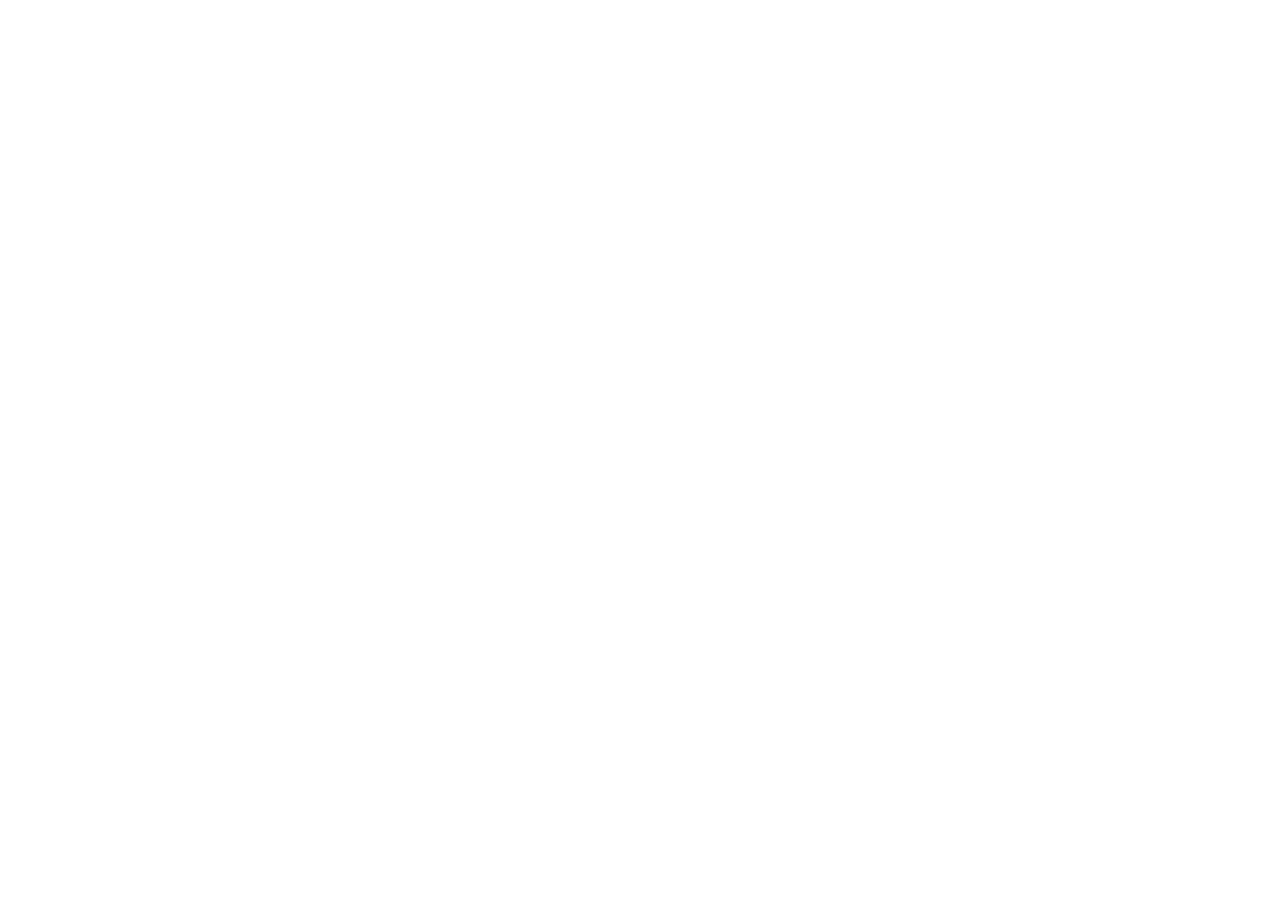
==== index.html @ 8f59382b "Changes styles and title" ====
<!DOCTYPE html>
<html lang="en">
<head>
    <meta charset="UTF-8">
    <meta name="viewport" content="width=device-width, initial-scale=1.0">
    <title>Git rules</title>
</head>
<body>
    
</body>
</html>
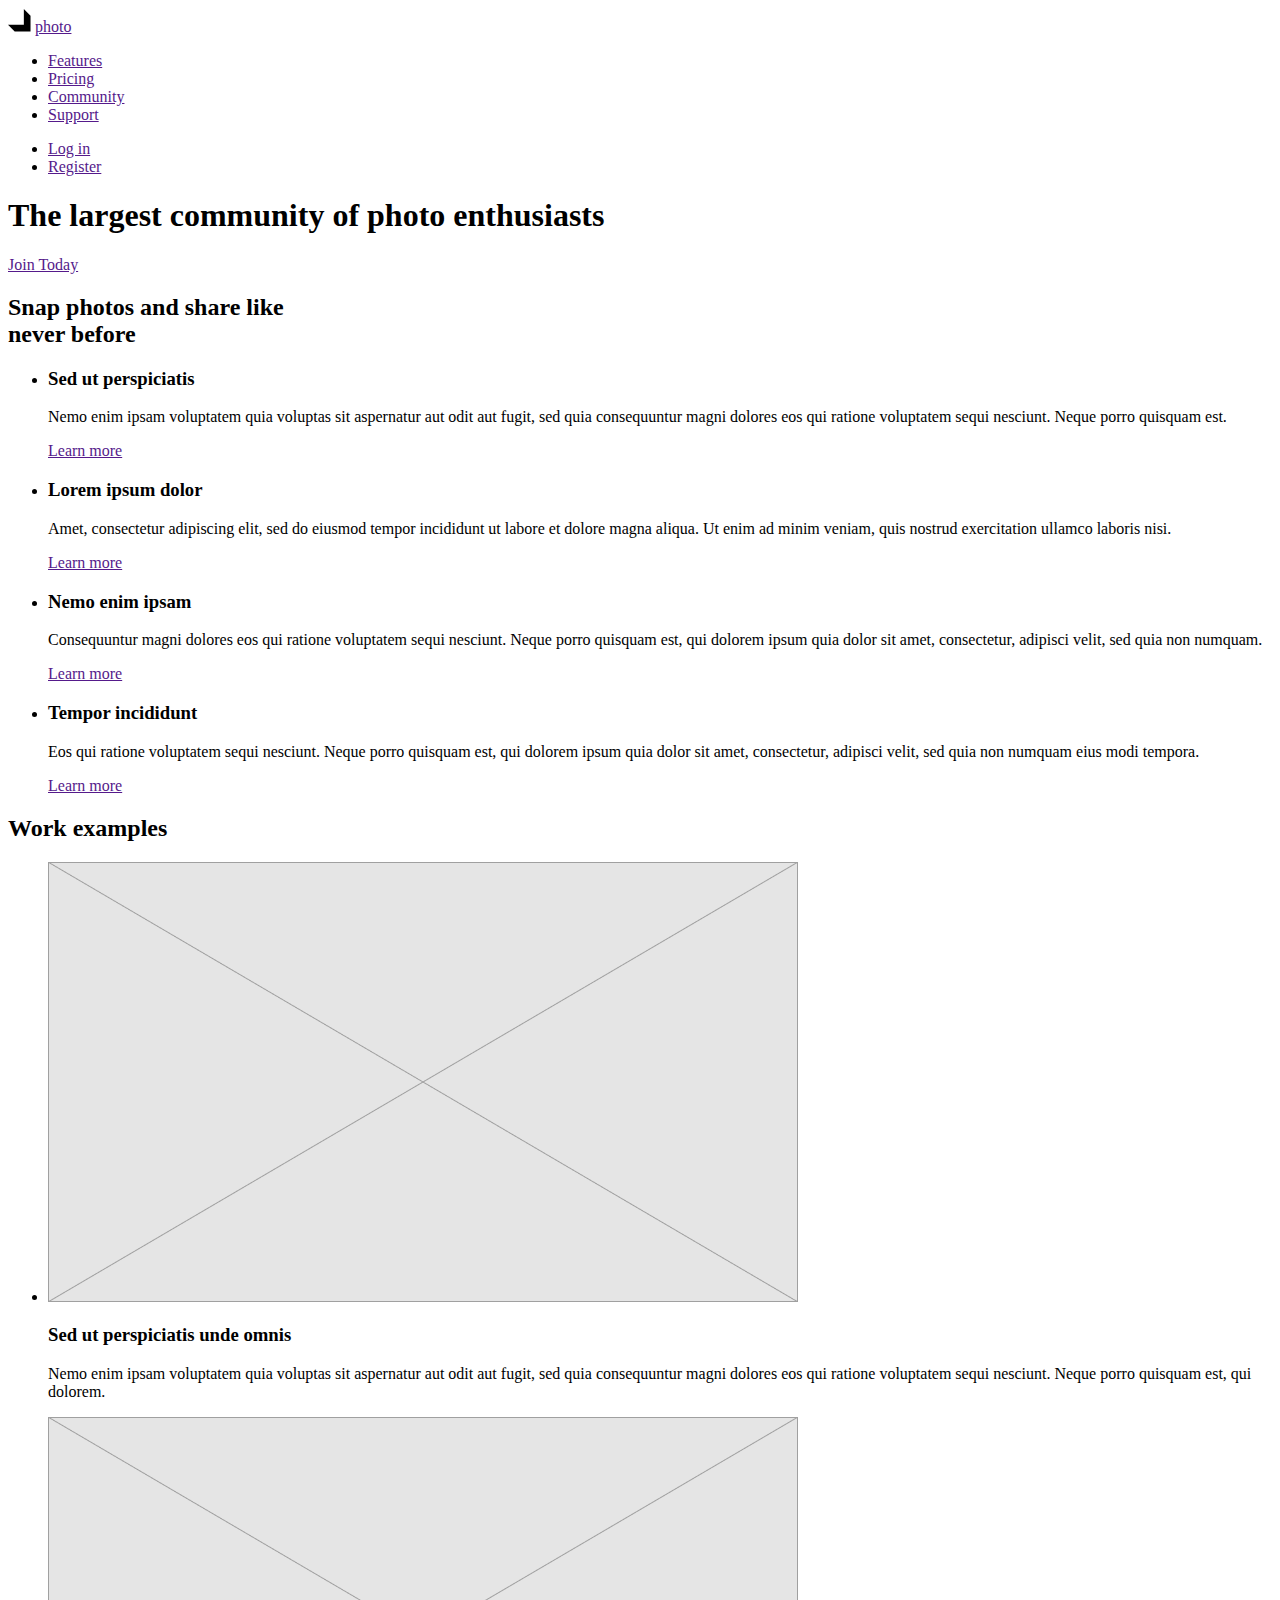
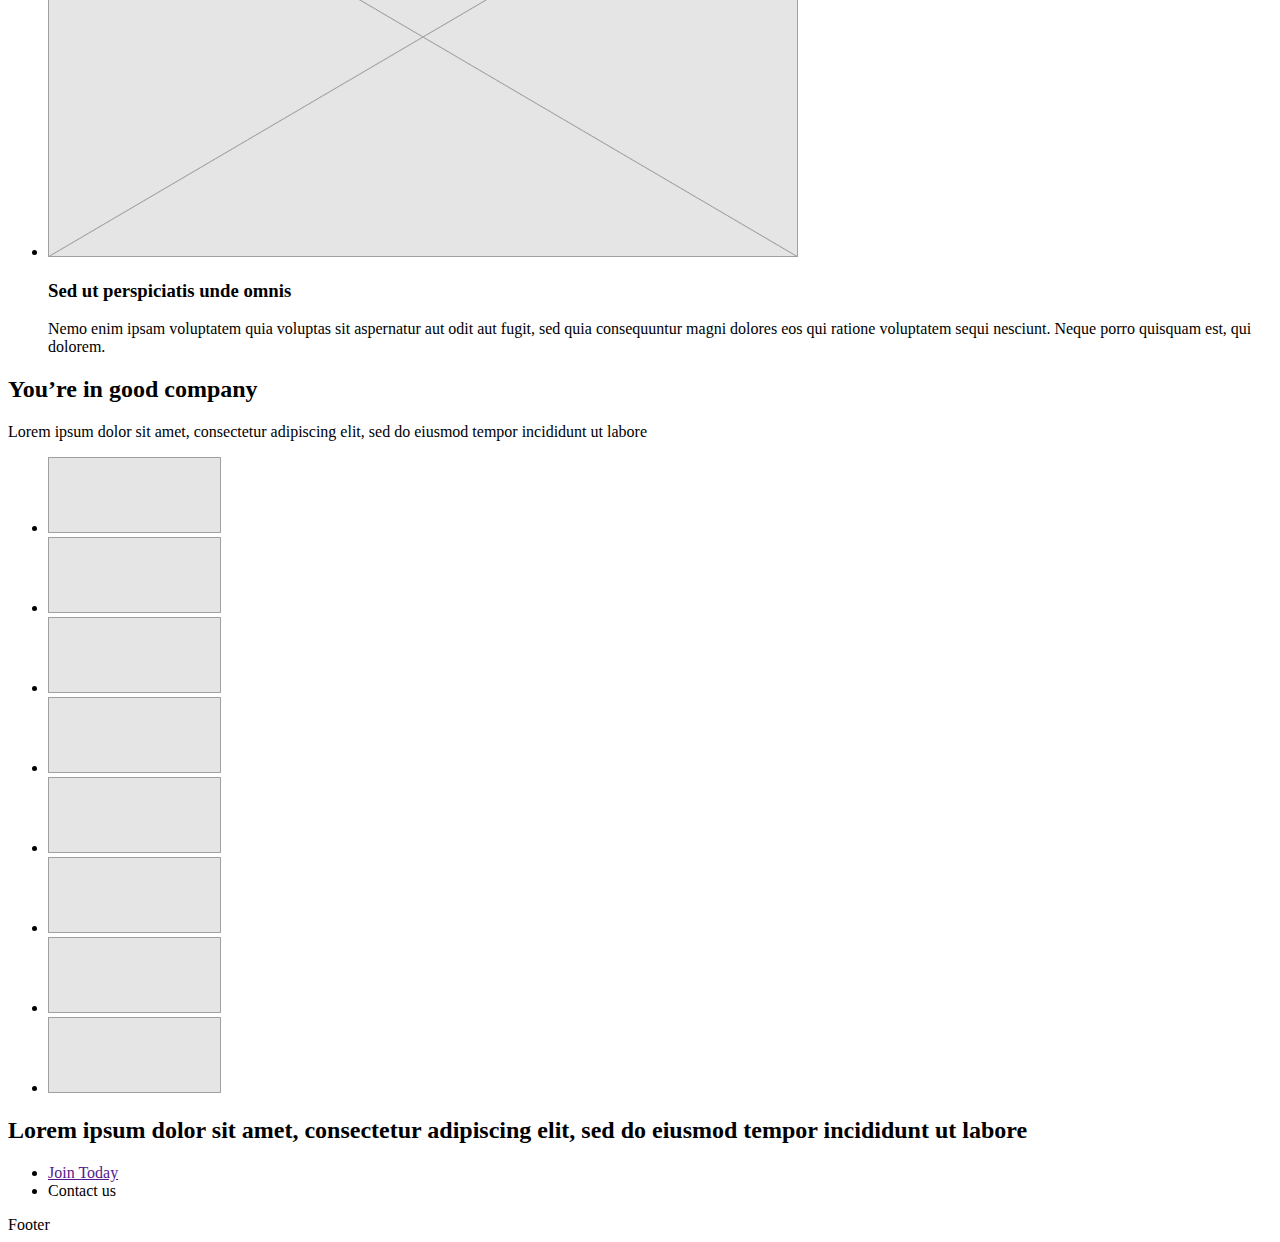
==== commit 72c0095f: "Добовлять к макету разметку" ====
--- a/index.html
+++ b/index.html
@@ -1,11 +1,120 @@
 <!DOCTYPE html>
-<html lang="en">
+<html lang="zxx">
 <head>
     <meta charset="UTF-8">
     <meta name="viewport" content="width=device-width, initial-scale=1.0">
     <title>Git rules</title>
 </head>
 <body>
-    
-</body>
+<!-- Header site-->
+ <header>
+     <nav>
+            <img src="./img/logo.svg" alt="Work"> <a href="">photo</a>
+          <ul>
+               <li> <a href="">Features</a></li>
+               <li> <a href="">Pricing</a></li>
+               <li><a href="">Community</a></li>
+               <li> <a href="">Support</a></li>
+          </ul>
+
+          <ul>
+               <li> <a href="">Log in</a></li>
+               <li> <a href="">Register</a></li>
+          </ul>
+     </nav>
+  </header>
+  <main>
+  <!--Hero-->
+        <section>
+          <h1>The largest community of photo enthusiasts</h1>
+          <a href="">Join Today</a>
+       </section>
+ <!-- Advantage-->
+  <section>
+     <h2>Snap photos and share like <br /> never before</h2>
+    <ul>
+        <li>
+            <h3>Sed ut perspiciatis</h3>
+            <p>Nemo enim ipsam voluptatem quia voluptas sit aspernatur aut odit aut fugit, sed quia consequuntur magni dolores eos qui ratione voluptatem sequi nesciunt. Neque porro quisquam est.</p>
+             <a href="">Learn more</a>
+        </li>
+        <li>
+            <h3>Lorem ipsum dolor</h3>
+            <p>Amet, consectetur adipiscing elit, sed do eiusmod tempor incididunt ut labore et dolore magna aliqua. Ut enim ad minim veniam, quis nostrud exercitation ullamco laboris nisi.</p>
+            <a href="">Learn more</a>
+        </li>
+        <li>
+            <h3>Nemo enim ipsam</h3>
+            <p>Consequuntur magni dolores eos qui ratione voluptatem sequi nesciunt. Neque porro quisquam est, qui dolorem ipsum quia dolor sit amet, consectetur, adipisci velit, sed quia non numquam.</p>
+            <a href="">Learn more</a>
+        </li>
+        <li>
+            <h3>Tempor incididunt</h3>
+            <p>Eos qui ratione voluptatem sequi nesciunt. Neque porro quisquam est, qui dolorem ipsum quia dolor sit amet, consectetur, adipisci velit, sed quia non numquam eius modi tempora.</p>
+            <a href="">Learn more</a>
+        </li>
+    </ul>
+  </section>
+  <!--Work examples -->
+  <section>
+    <h2>Work examples</h2>
+    <ul>
+        <li> 
+            <img src="./img/Rectangle.png" alt="Bike" width="750">
+            <h3>Sed ut perspiciatis unde omnis</h3>
+            <p>Nemo enim ipsam voluptatem quia voluptas sit aspernatur aut odit aut fugit, sed quia consequuntur magni dolores eos qui ratione voluptatem sequi nesciunt. Neque porro quisquam est, qui dolorem.</p>
+        </li>
+
+        <li>         
+            <img src="./img/Rectangle.png" alt="Moto" width="750">
+            <h3>Sed ut perspiciatis unde omnis</h3>
+            <p>Nemo enim ipsam voluptatem quia voluptas sit aspernatur aut odit aut fugit, sed quia consequuntur magni dolores eos qui ratione voluptatem sequi nesciunt. Neque porro quisquam est, qui dolorem.</p>
+        </li>
+    </ul>
+  </section>
+  <!--Testimonial-->
+  <section>
+      <h2>You’re in good company</h2> 
+         <p>Lorem ipsum dolor sit amet, consectetur adipiscing elit, sed do eiusmod tempor incididunt ut labore</p> 
+        <ul>
+           <li> 
+               <a href=""> <img src="./img/Rectangle.svg" alt="Company `s logo"></a>
+          </li> 
+           <li> 
+               <a href=""> <img src="./img/Rectangle.svg" alt="Company `s logo"></a>
+           </li> 
+           <li> 
+               <a href=""> <img src="./img/Rectangle.svg" alt="Company `s logo"></a>
+          </li> 
+           <li> 
+               <a href=""> <img src="./img/Rectangle.svg" alt="Company `s logo"></a>
+          </li> 
+           <li> 
+                <a href=""> <img src="./img/Rectangle.svg" alt="Company `s logo"></a>
+          </li> 
+           <li> 
+                <a href=""> <img src="./img/Rectangle.svg" alt="Company `s logo"></a>
+          </li> 
+           <li> 
+                <a href=""> <img src="./img/Rectangle.svg" alt="Company `s logo"></a>
+           </li> 
+           <li> 
+                 <a href=""> <img src="./img/Rectangle.svg" alt="Company `s logo"></a>
+           </li> 
+      </ul>
+  </section>
+  <!--Signup -->
+     <section>
+             <h2>Lorem ipsum dolor sit amet, consectetur adipiscing elit, sed do eiusmod tempor incididunt ut labore</h2>
+         <ul>
+              <li><a href="">Join Today</a> </li>
+             <li> <a href=""></a>Contact us</li>
+      </ul>
+     </section>
+</main>
+    <!--footer-->
+    <footer>
+        Footer 
+    </footer>
+</body> 
 </html>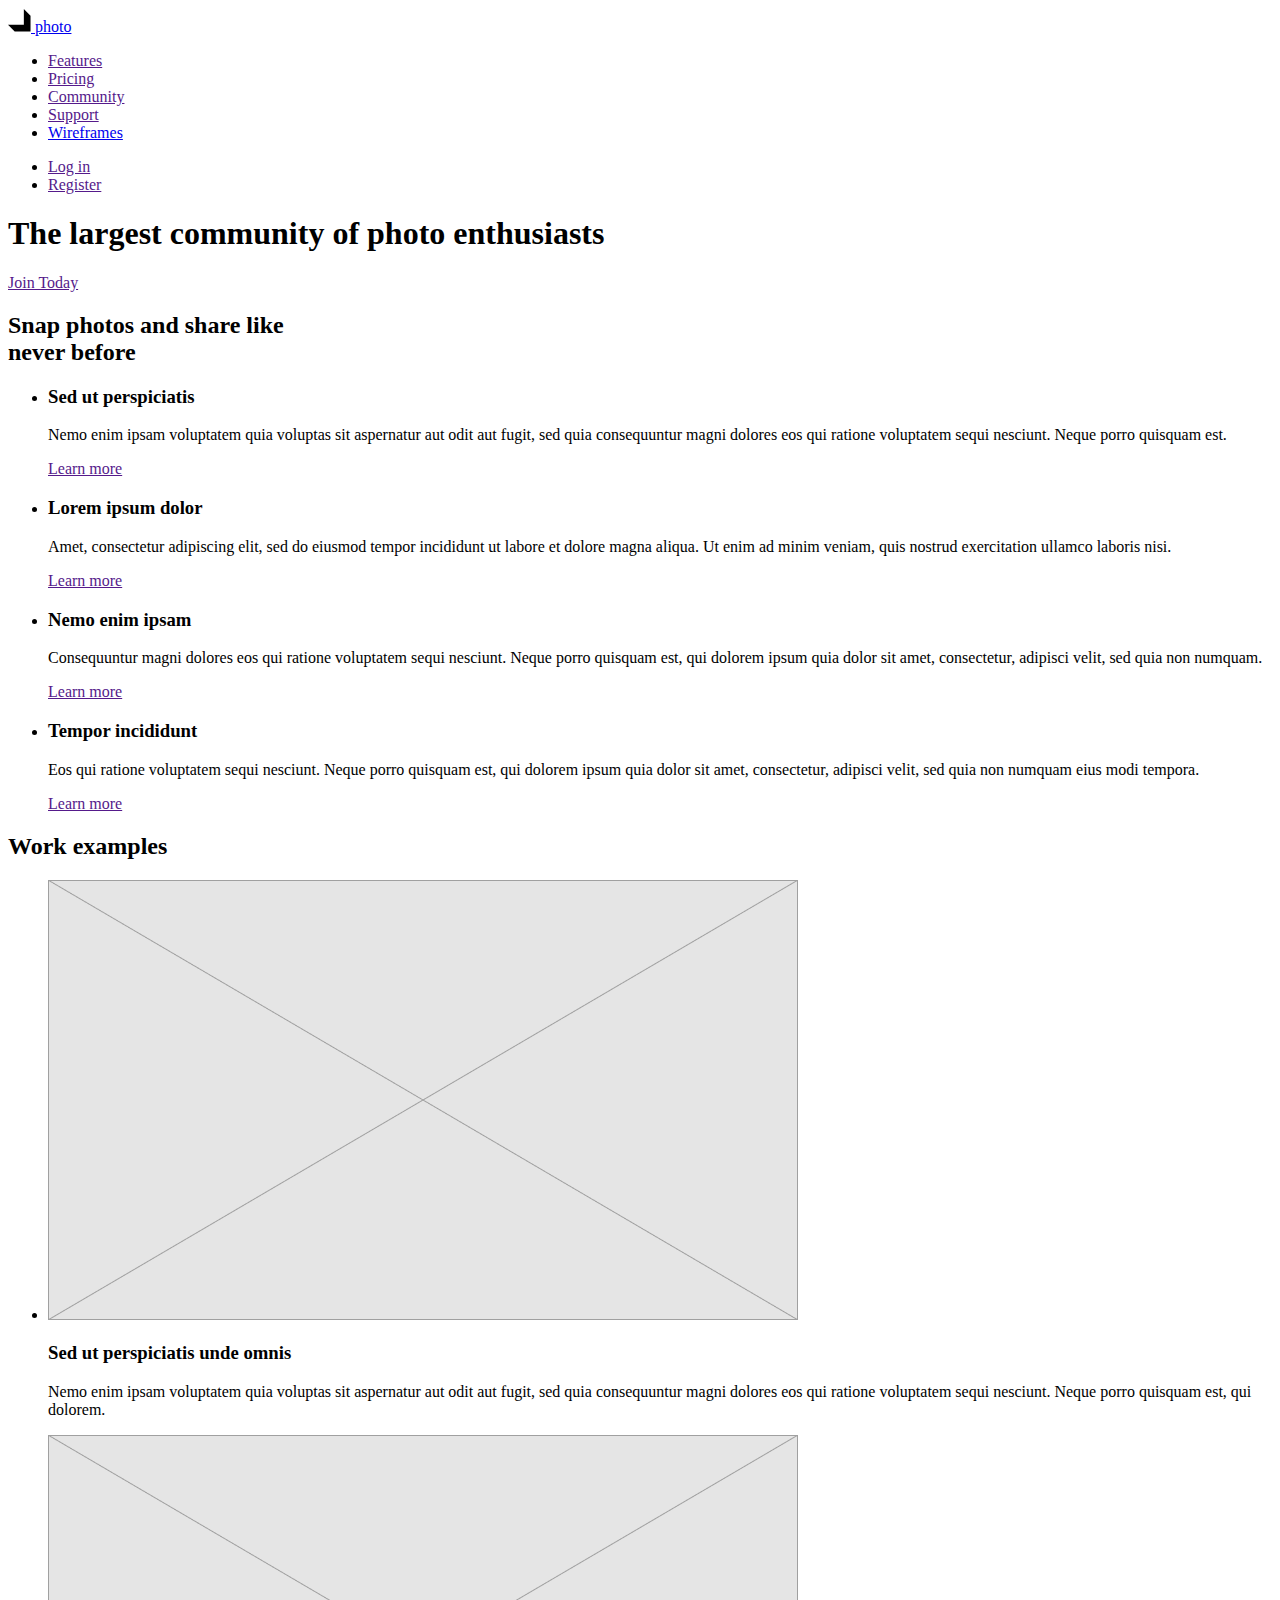
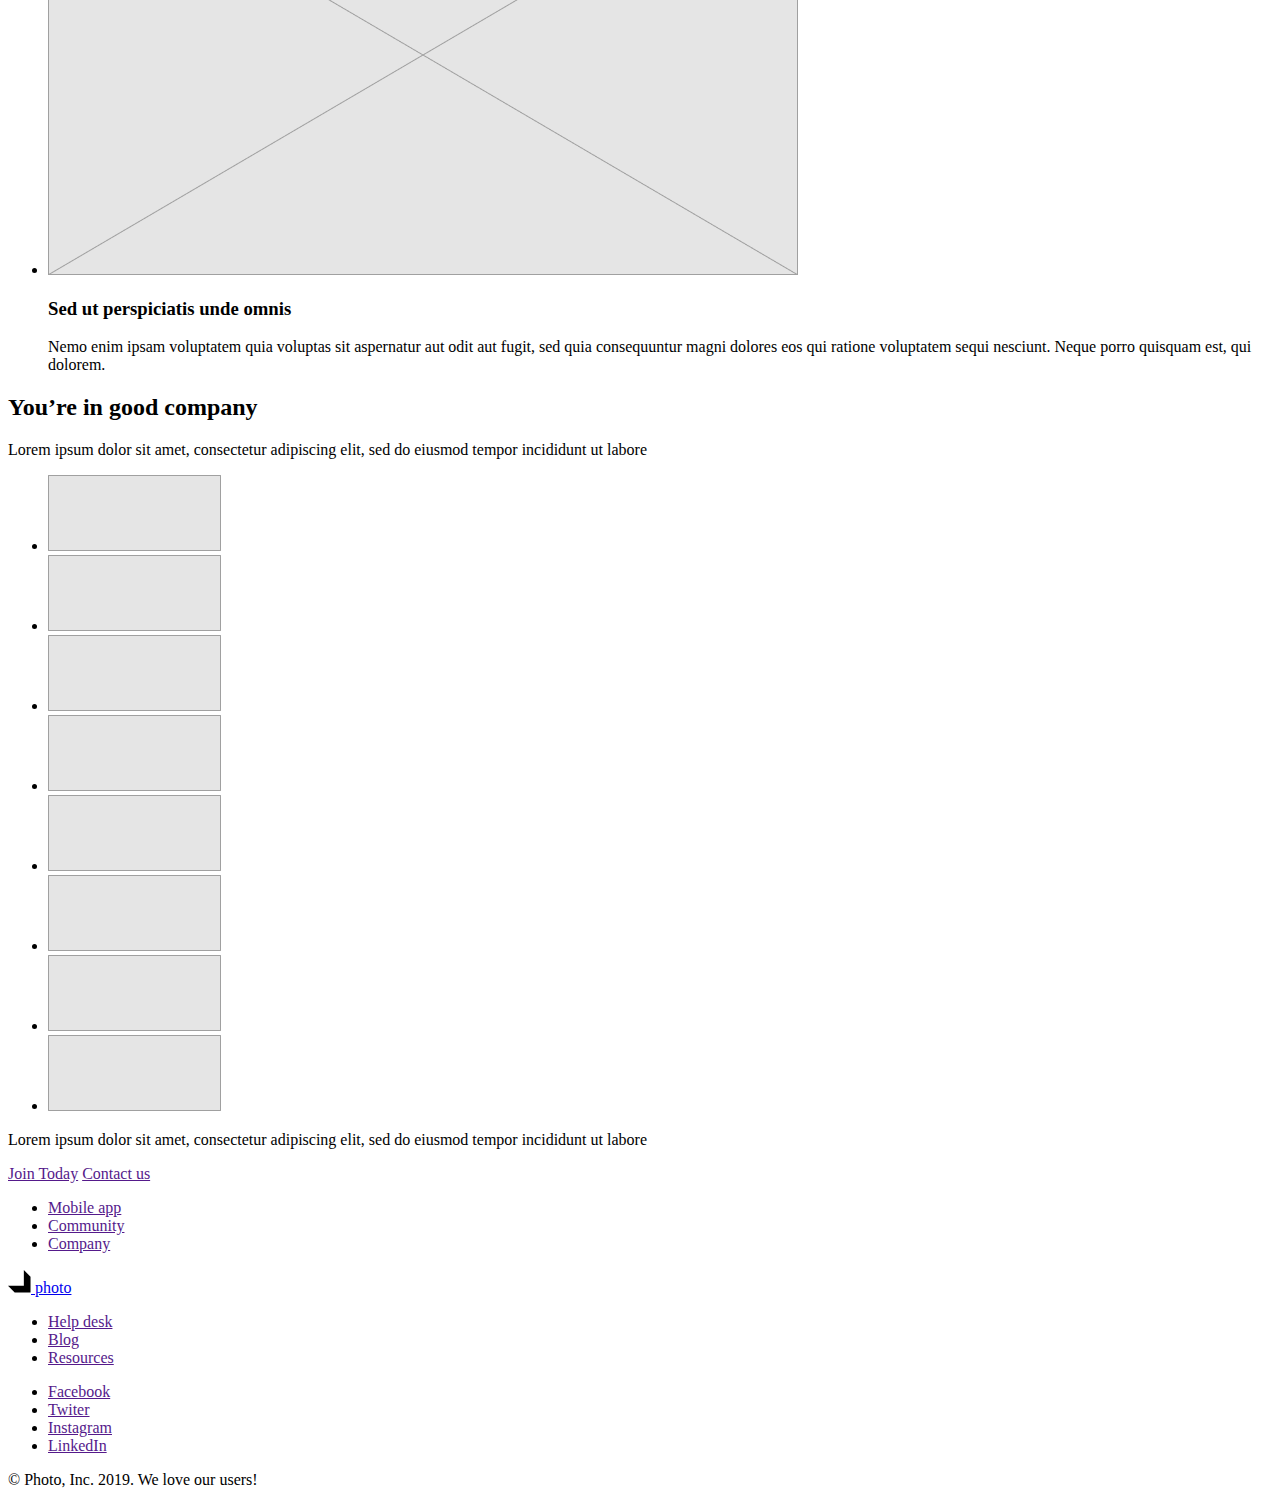
==== commit 677d9aca: "Сделал футер поменял теги" ====
--- a/index.html
+++ b/index.html
@@ -9,12 +9,16 @@
 <!-- Header site-->
  <header>
      <nav>
-            <img src="./img/logo.svg" alt="Work"> <a href="">photo</a>
+             <a href="/">
+                <img src="./img/logo.svg" alt="logo">
+                 photo
+            </a>
           <ul>
                <li> <a href="">Features</a></li>
                <li> <a href="">Pricing</a></li>
                <li><a href="">Community</a></li>
                <li> <a href="">Support</a></li>
+               <li> <a href="./wireframes.html">Wireframes</a></li>
           </ul>
 
           <ul>
@@ -105,16 +109,38 @@
   </section>
   <!--Signup -->
      <section>
-             <h2>Lorem ipsum dolor sit amet, consectetur adipiscing elit, sed do eiusmod tempor incididunt ut labore</h2>
-         <ul>
-              <li><a href="">Join Today</a> </li>
-             <li> <a href=""></a>Contact us</li>
-      </ul>
+             <p> Lorem ipsum dolor sit amet, consectetur adipiscing elit, sed do eiusmod tempor incididunt ut labore</p>
+            <!-- i not robot-->
+             <div>
+                <a href="">Join Today</a> 
+                <a href="">Contact us</a>
+             </div>
+
      </section>
 </main>
     <!--footer-->
     <footer>
-        Footer 
+    <ul>
+        <li><a href="">Mobile app</a> </li>
+        <li><a href="">Community</a> </li>
+        <li><a href="">Company</a> </li>
+    </ul>
+    <a href="/">
+        <img src="./img/logo.svg" alt="logo">
+         photo
+    </a>
+    <ul>
+        <li><a href=""> Help desk</a></li>
+        <li><a href=""> Blog</a></li>
+        <li><a href="">Resources</a></li>
+    </ul> 
+    <ul>
+            <li> <a href="" aria-label=" Link on Facebbook"> Facebook</a></li>
+            <li> <a href="" aria-label="Link on Twiter"> Twiter</a></li>
+            <li> <a href="" aria-label="Link on Instagram"> Instagram</a></li>
+            <li> <a href="" aria-label="link on LinkedIn">LinkedIn</a></li>
+    </ul>
+    <p> &copy; Photo, Inc. 2019. We love our users!</p>
     </footer>
 </body> 
 </html>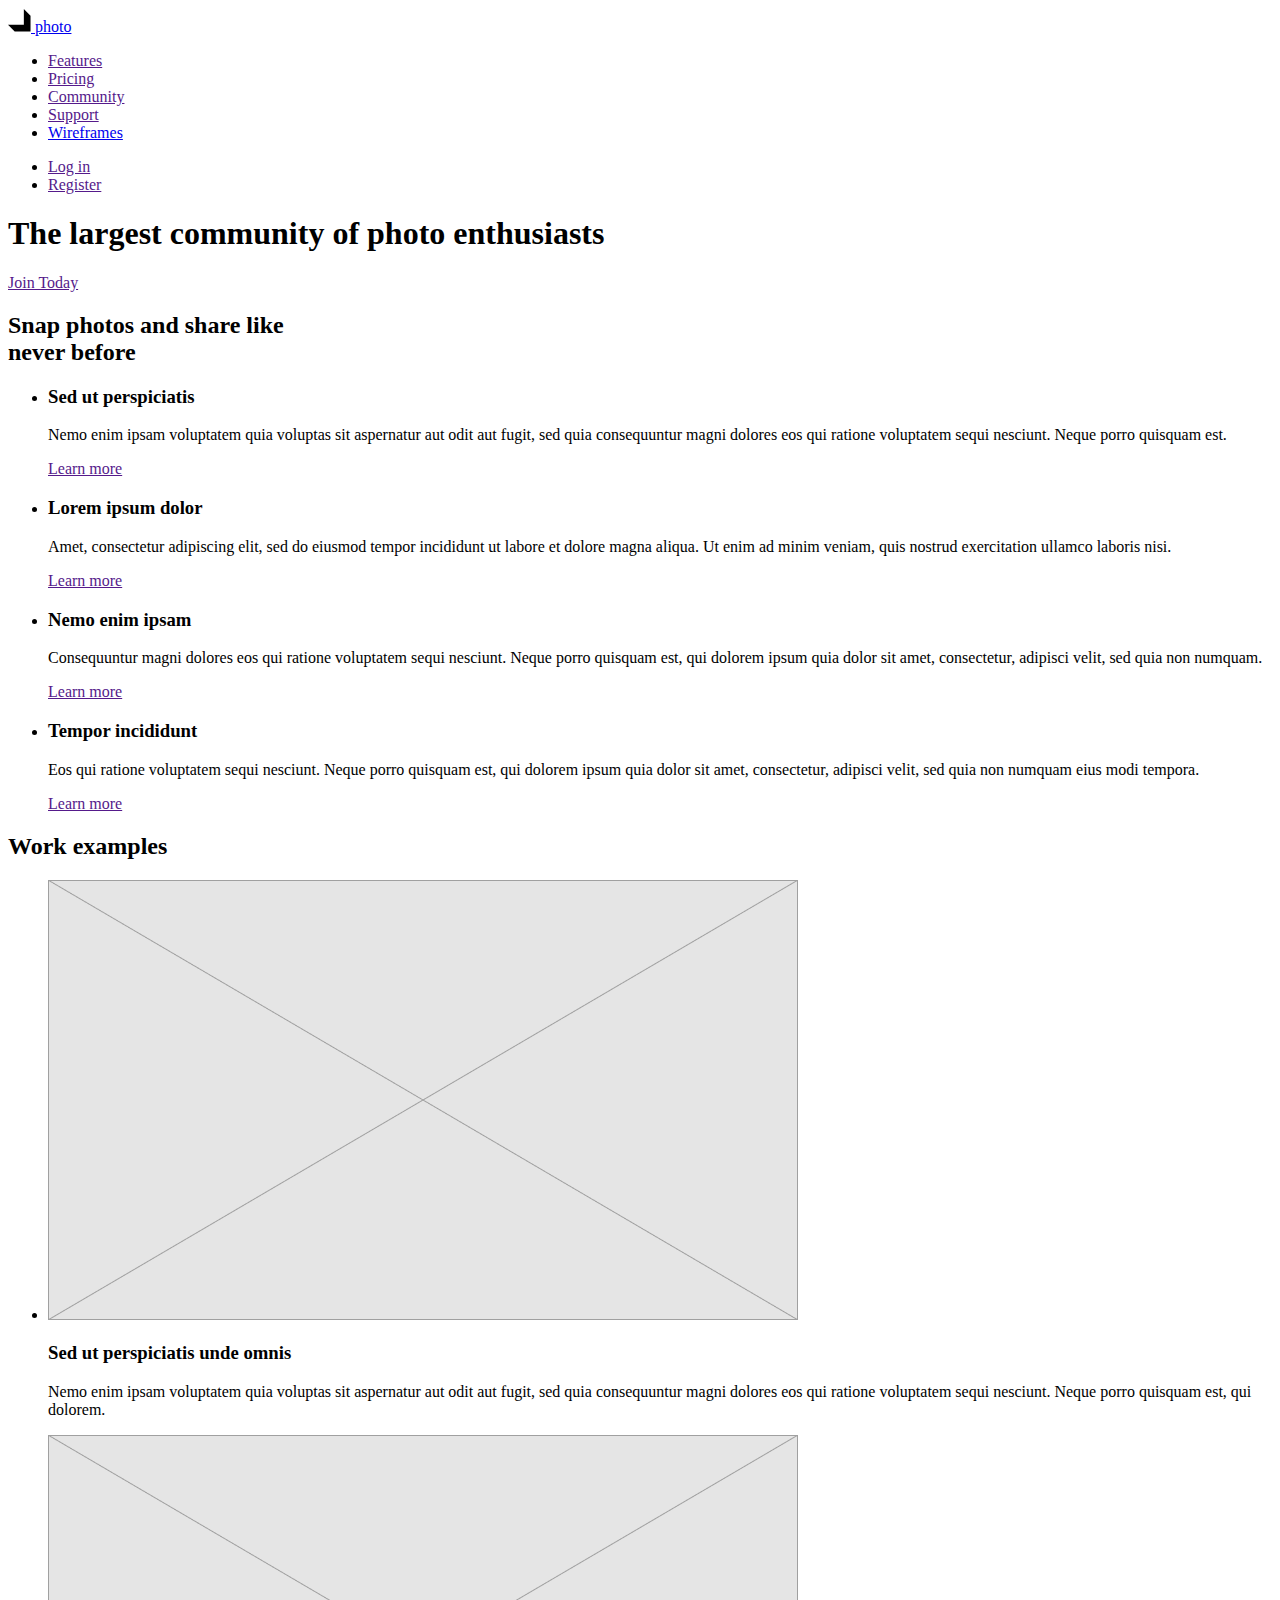
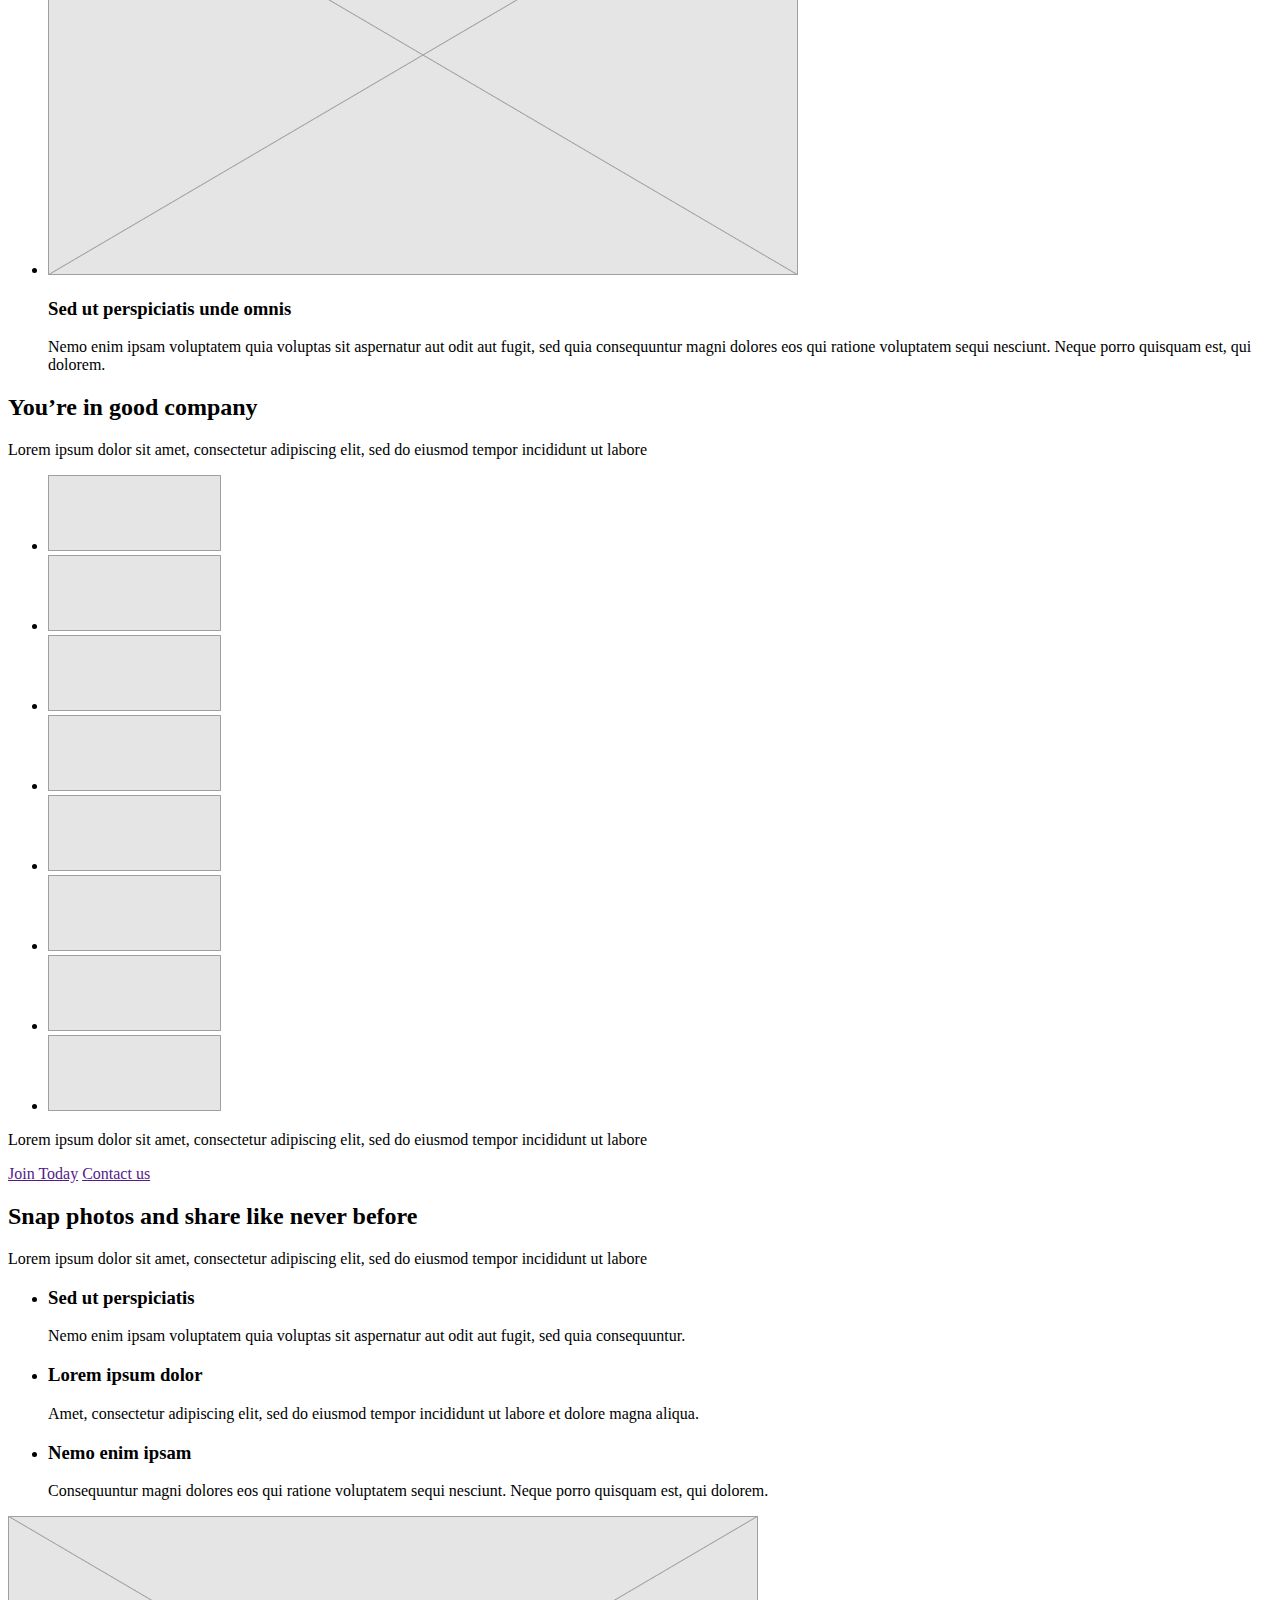
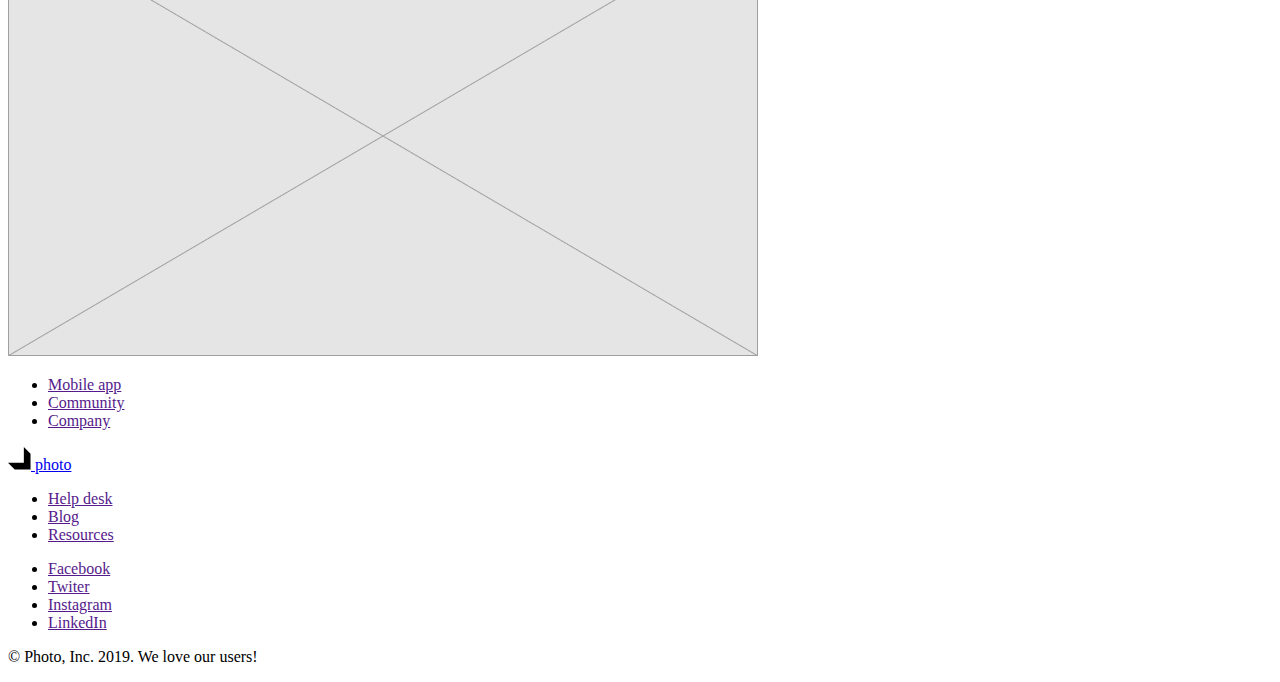
==== commit 61693e5f: "Добавил секцию" ====
--- a/index.html
+++ b/index.html
@@ -117,6 +117,27 @@
              </div>
 
      </section>
+     <!-- body 2-->
+     <section>
+         <h2>Snap photos and share like never before</h2>
+         <p>Lorem ipsum dolor sit amet, consectetur adipiscing elit, sed do eiusmod tempor incididunt ut labore</p>
+         <ul>
+             <li>
+                 <h3>Sed ut perspiciatis</h3>
+                 <p>Nemo enim ipsam voluptatem quia voluptas sit aspernatur aut odit aut fugit, sed quia consequuntur.</p>
+             </li>
+             <li>
+                 <h3>Lorem ipsum dolor</h3>
+                 <p>Amet, consectetur adipiscing elit, sed do eiusmod tempor incididunt ut labore et dolore magna aliqua.</p>
+             </li>
+             <li>
+                 <h3>Nemo enim ipsam</h3>
+                 <p>Consequuntur magni dolores eos qui ratione voluptatem sequi nesciunt. Neque porro quisquam est, qui dolorem.</p>
+             </li>
+         </ul>
+         <img src="./img/Rectangle.png" alt="dog">
+
+     </section>
 </main>
     <!--footer-->
     <footer>
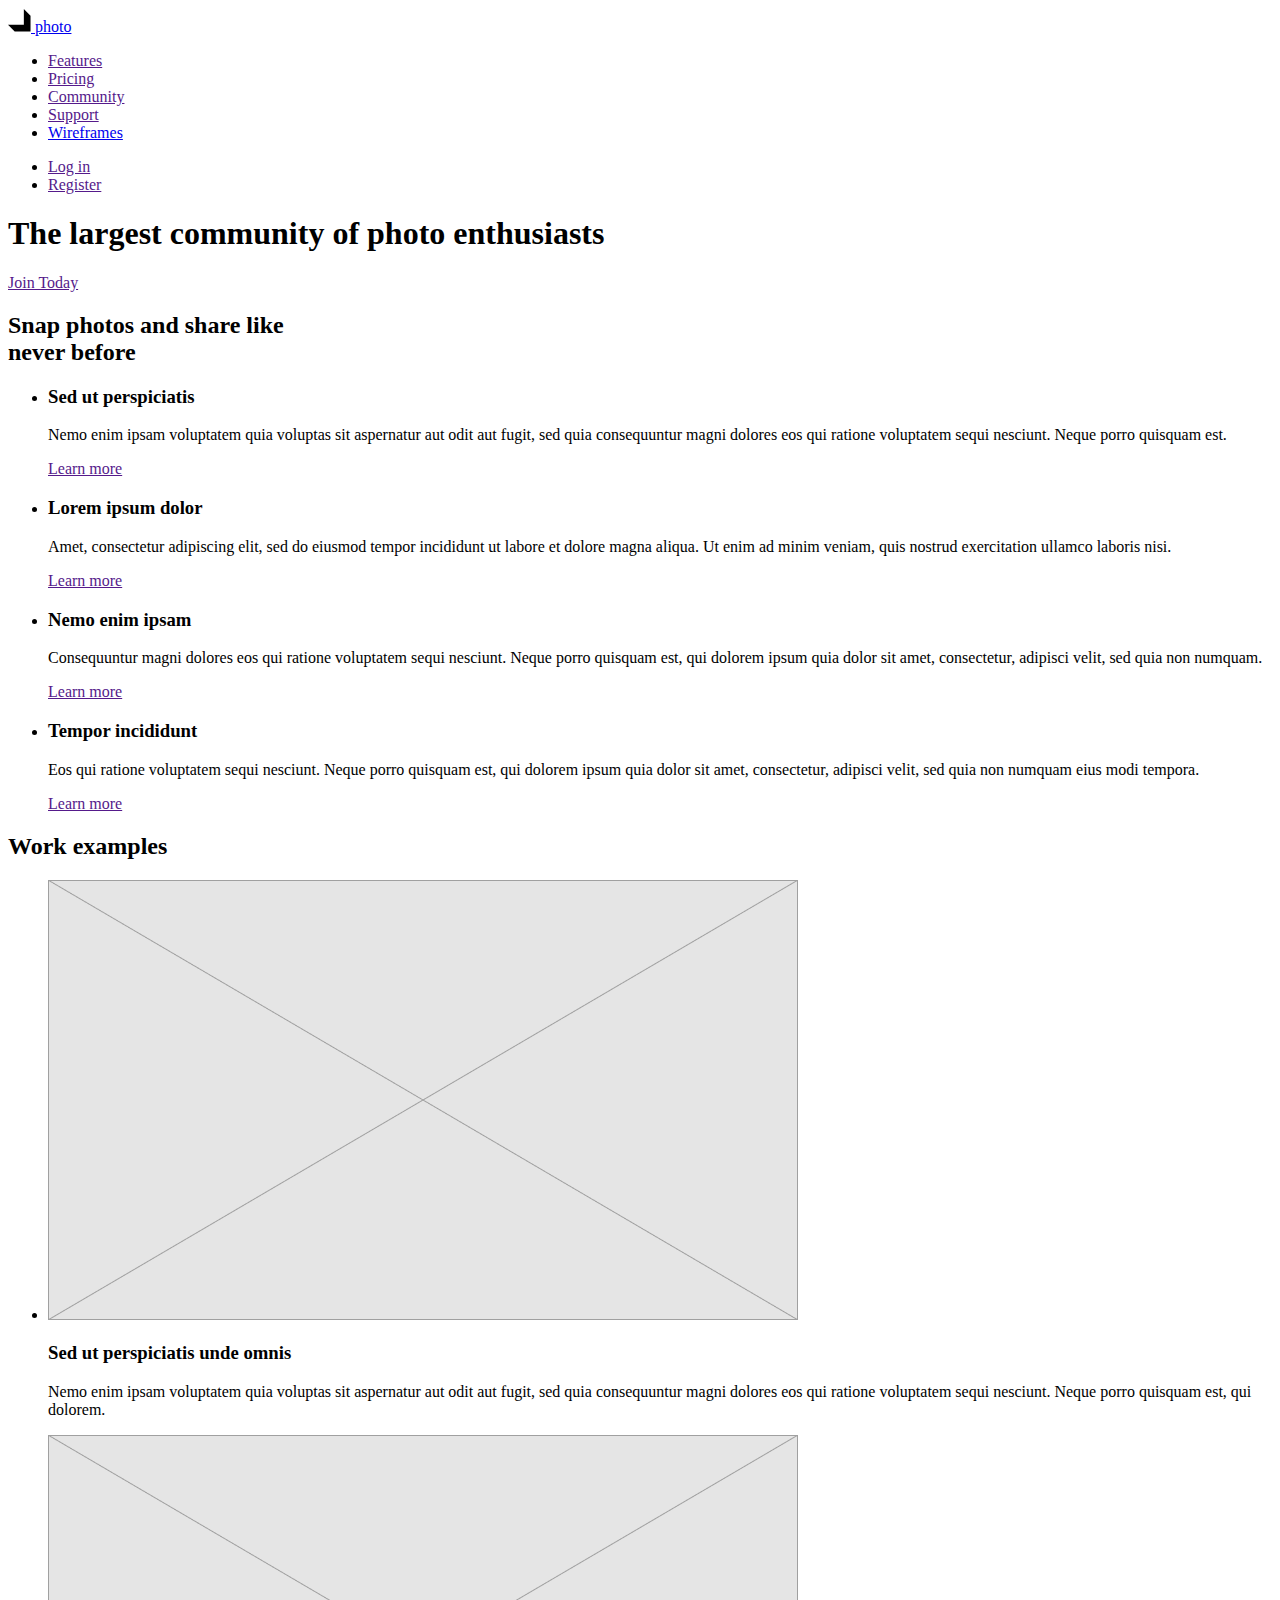
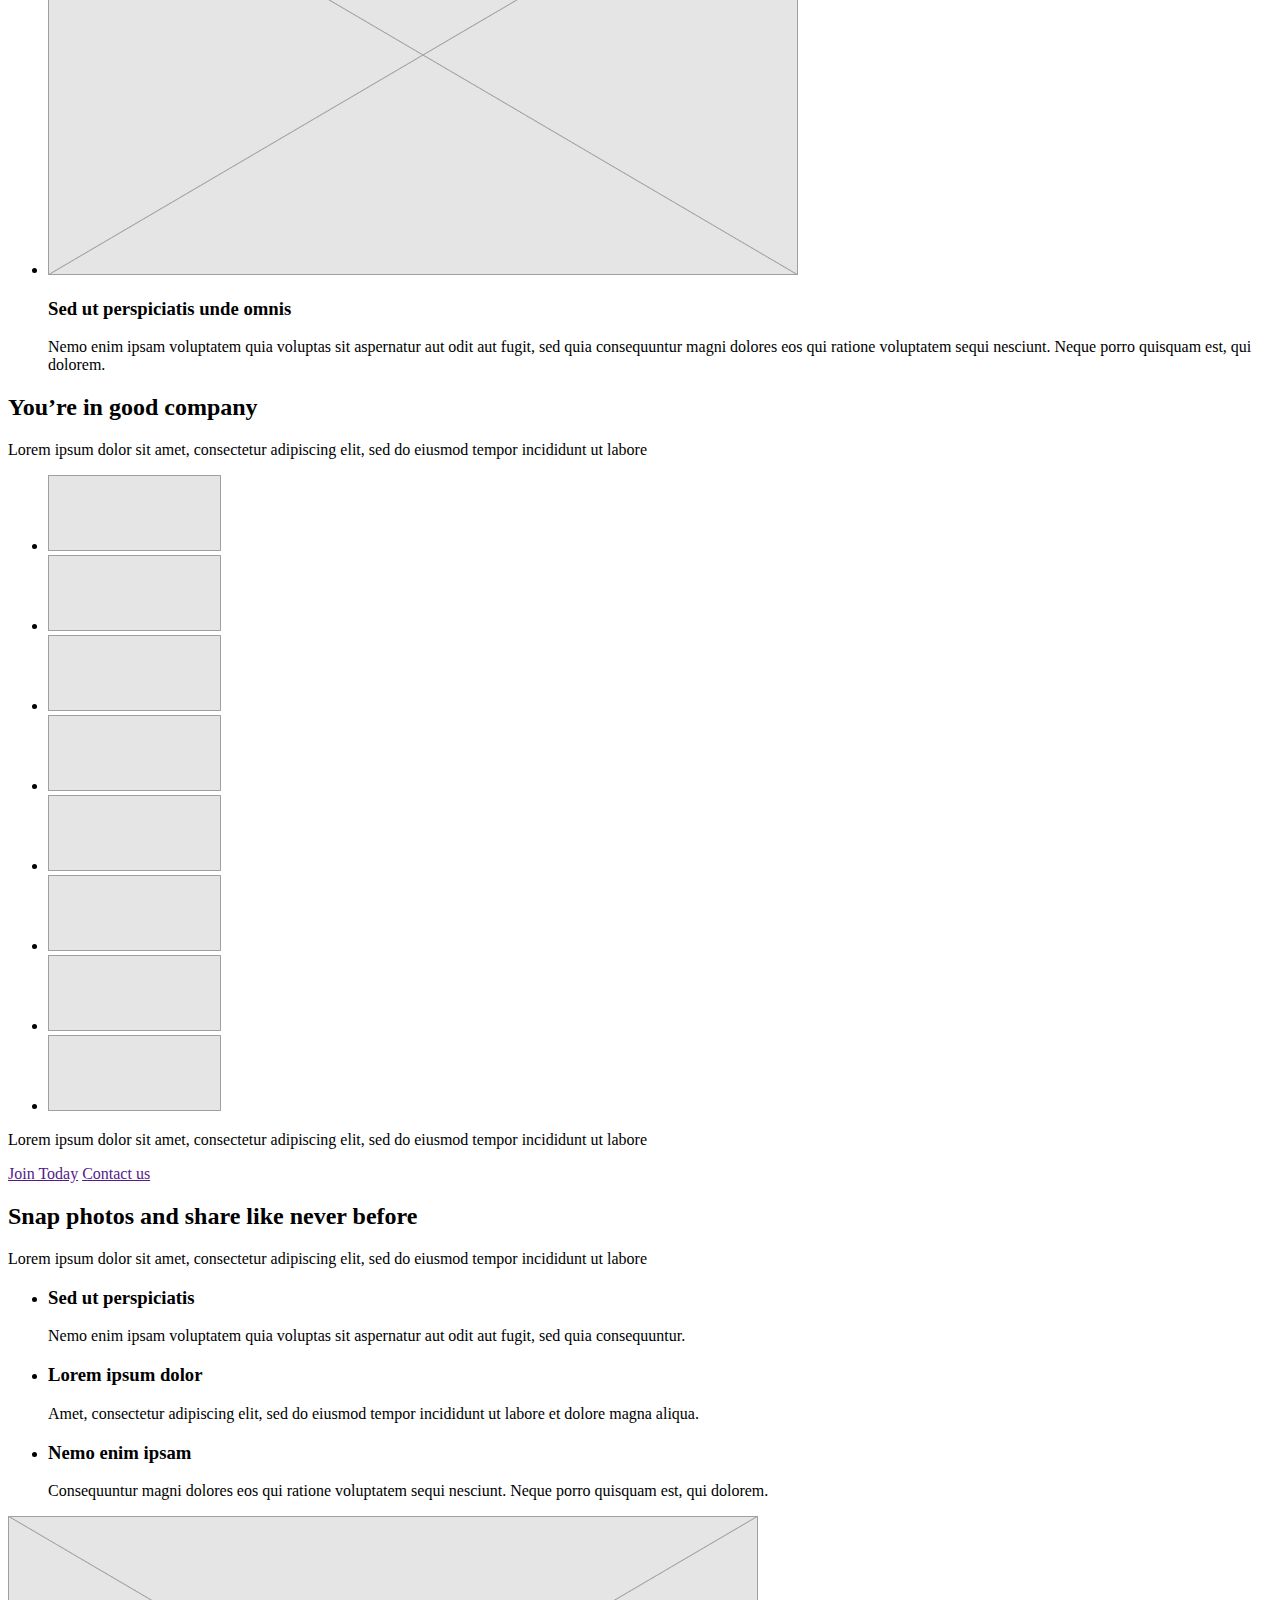
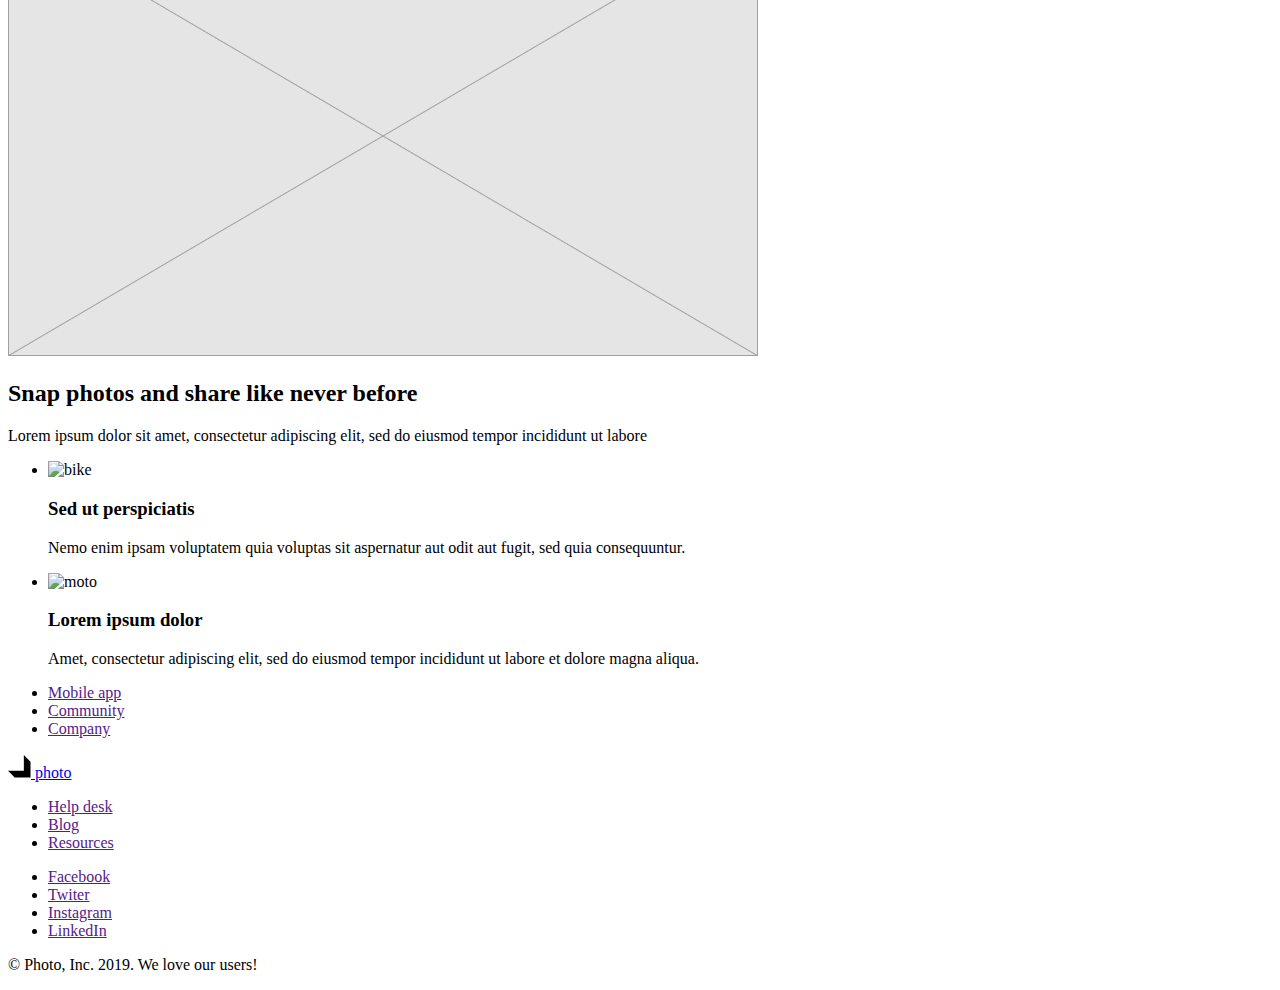
==== commit f359930b: "добавил секцию 3" ====
--- a/index.html
+++ b/index.html
@@ -138,6 +138,27 @@
          <img src="./img/Rectangle.png" alt="dog">
 
      </section>
+     <!-- body 3-->
+     <section>
+         <h2>Snap photos and share like never before</h2>
+         <p>Lorem ipsum dolor sit amet, consectetur adipiscing elit, sed do eiusmod tempor incididunt ut labore</p>
+         <ul>
+             <li>
+                 <img src="./img/bike.jpg" alt="bike" width="686" height="400"> 
+                 <h3>Sed ut perspiciatis</h3>
+                 <p>Nemo enim ipsam voluptatem quia voluptas sit aspernatur aut odit aut fugit, sed quia consequuntur.</p>
+             </li>
+             <li>
+                 <img src="./img/bike.jpg" alt="moto" width="686" height="400">
+                 <h3>Lorem ipsum dolor</h3>
+                 <p>Amet, consectetur adipiscing elit, sed do eiusmod tempor incididunt ut labore et dolore magna aliqua.</p>
+             </li>
+         </ul>
+     </section>
+     <!-- body 4 -->
+     <section>
+         
+     </section>
 </main>
     <!--footer-->
     <footer>
